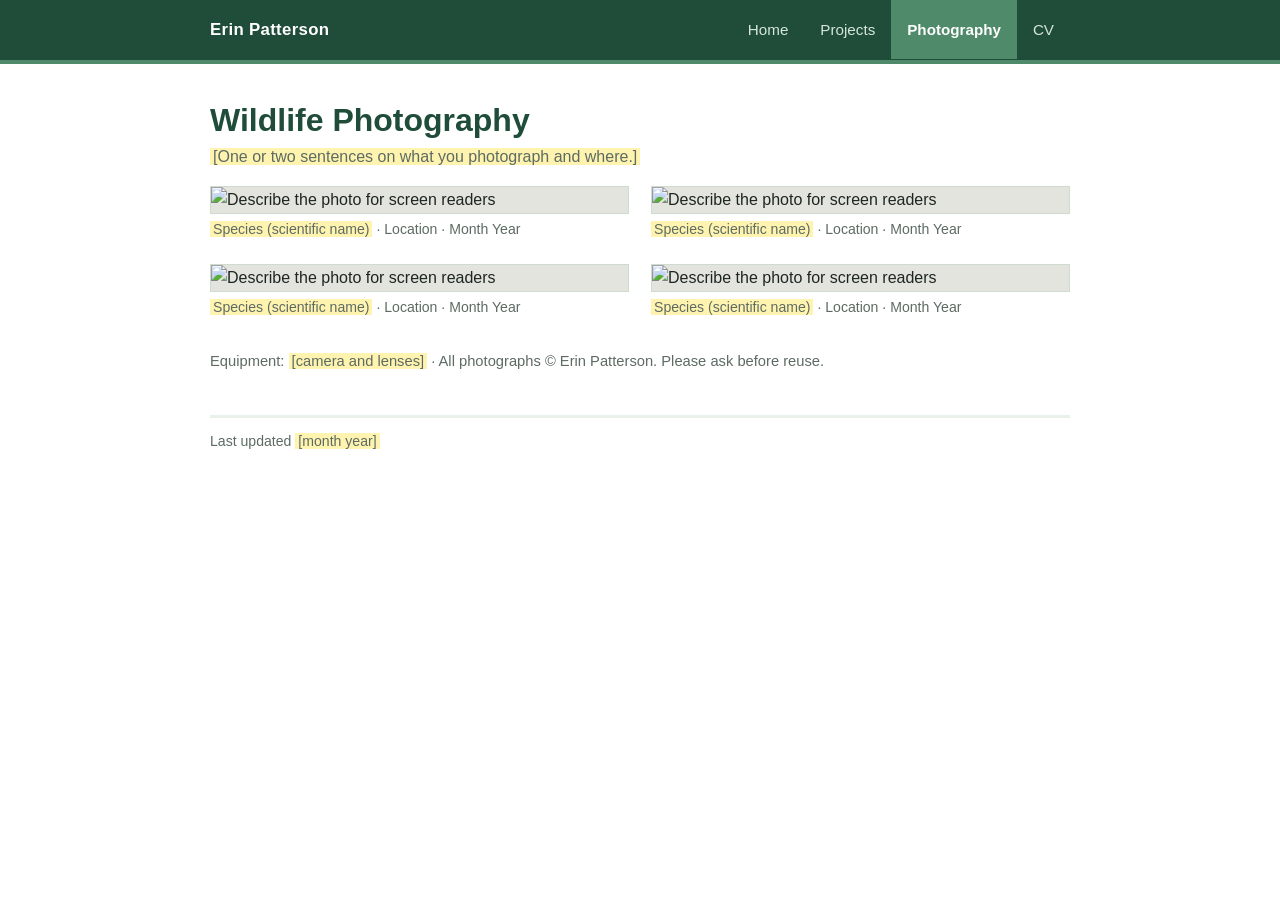
==== photography.html @ 867fffab "Commit" ====
<!DOCTYPE html>
<html lang="en">
<head>
  <meta charset="utf-8">
  <title>Photography | Erin Patterson</title>
  <link rel="stylesheet" href="style.css">
</head>
<body>

<header class="topbar">
<nav>
  <span class="site-name">Erin Patterson</span>
  <a href="index.html">Home</a>
  <a href="projects.html">Projects</a>
  <a class="here" href="photography.html">Photography</a>
  <a href="cv.html">CV</a>
</nav>
</header>

<div class="page">

<h1>Wildlife Photography</h1>
<p class="tagline"><span class="todo">[One or two sentences on what you photograph and where.]</span></p>

<!--
  HOW TO ADD A PHOTO
  1. Put the image file in the images/ folder (resize to about 1600 px wide first).
  2. Copy one <figure> block below, change the file name, alt text, and caption.
  Photos appear in a two-column grid, in the order they are listed here.
-->

<div class="gallery">

  <figure>
    <img src="images/placeholder.svg" alt="Describe the photo for screen readers">
    <figcaption><span class="todo">Species (scientific name)</span> · Location · Month Year</figcaption>
  </figure>

  <figure>
    <img src="images/placeholder.svg" alt="Describe the photo for screen readers">
    <figcaption><span class="todo">Species (scientific name)</span> · Location · Month Year</figcaption>
  </figure>

  <figure>
    <img src="images/placeholder.svg" alt="Describe the photo for screen readers">
    <figcaption><span class="todo">Species (scientific name)</span> · Location · Month Year</figcaption>
  </figure>

  <figure>
    <img src="images/placeholder.svg" alt="Describe the photo for screen readers">
    <figcaption><span class="todo">Species (scientific name)</span> · Location · Month Year</figcaption>
  </figure>

</div>

<p class="meta" style="margin-top:2em;">Equipment: <span class="todo">[camera and lenses]</span> · All photographs © Erin Patterson. Please ask before reuse.</p>

<footer>Last updated <span class="todo">[month year]</span></footer>

</div>

</body>
</html>
---- style.css ----
/* Shared styles for every page. Edit the colors in :root to change the theme. */
:root {
  --green-dark: #1f4d3a;
  --green: #2e6b4f;
  --green-mid: #4f8a6a;
  --green-light: #e8f1ea;
  --green-pale: #f4f8f4;
  --text: #1e2622;
  --muted: #5d6b63;
  --line: #cddbd1;
  --bg: #ffffff;
}

body {
  font-family: Arial;
  color: var(--text);
  background: var(--bg);
  line-height: 1.65;
  margin: 0;
}

/* Navigation bar */
.topbar { background: var(--green-dark); border-bottom: 4px solid var(--green-mid); }
.topbar nav {
  max-width: 860px; margin: 0 auto; padding: 0 20px;
  display: flex; align-items: center;
  font-family: Helvetica, Arial, sans-serif; font-size: 0.95rem;
}
.topbar .site-name { color: #fff; font-weight: bold; font-size: 1.05rem; padding: 16px 0; margin-right: auto; letter-spacing: 0.02em; }
.topbar nav a { color: #d6e6db; text-decoration: none; padding: 17px 16px; }
.topbar nav a:hover { background: var(--green); color: #fff; }
.topbar nav a.here { background: var(--green-mid); color: #fff; font-weight: bold; }

/* Page body */
.page { max-width: 860px; margin: 0 auto; padding: 8px 20px 60px; }

/* Home page banner */
.hero { background: var(--green-light); border-bottom: 1px solid var(--line); }
.hero .inner { max-width: 860px; margin: 0 auto; padding: 36px 20px 28px; }
.hero h1 { margin: 0 0 4px; }
.hero .tagline { margin: 0 0 14px; }
.hero .links { margin: 0; }
.hero .links a { display: inline-block; background: var(--green); color: #fff; text-decoration: none; padding: 5px 14px; border-radius: 3px; margin: 0 8px 0 0; font-family: Helvetica, Arial, sans-serif; font-size: 0.9rem; }
.hero .links a:hover { background: var(--green-dark); }

h1, h2, h3 { font-family: Helvetica, Arial, sans-serif; line-height: 1.25; }
h1 { font-size: 2rem; color: var(--green-dark); margin: 28px 0 4px; }
h2 { font-size: 1.15rem; color: var(--green-dark); margin-top: 2.2em; padding: 0 0 5px 10px; border-bottom: 1px solid var(--line); border-left: 5px solid var(--green-mid); }
h3 { font-size: 1rem; margin-bottom: 2px; }

a { color: var(--green); }
a:hover { color: var(--green-dark); }

.tagline { color: var(--muted); margin-top: 0; }
.meta { color: var(--muted); font-size: 0.92rem; margin: 0 0 8px; }
.links a { margin-right: 14px; }

.entry { margin-bottom: 1.4em; }
.entry ul { margin-top: 4px; }
.entry .when { color: var(--muted); font-size: 0.92rem; }

/* Project cards */
.project-list .item { background: var(--green-pale); border: 1px solid var(--line); border-left: 5px solid var(--green-mid); padding: 12px 18px 4px; margin-bottom: 14px; }
.project-list .item h3 { margin-top: 0; font-size: 1.05rem; }
.project-list .item h3 a { text-decoration: none; }
.project-list .item h3 a:hover { text-decoration: underline; }

table.skills { border-collapse: collapse; width: 100%; }
table.skills td { vertical-align: top; padding: 7px 14px 7px 10px; border-bottom: 1px solid var(--line); }
table.skills tr:nth-child(odd) { background: var(--green-pale); }
table.skills td:first-child { font-family: Helvetica, Arial, sans-serif; font-size: 0.92rem; font-weight: bold; color: var(--green-dark); white-space: nowrap; }

figure { margin: 1.2em 0; }
figure img { max-width: 100%; display: block; background: #e4e4df; border: 1px solid var(--line); }
figcaption { color: var(--muted); font-size: 0.88rem; margin-top: 4px; }

.gallery { display: grid; grid-template-columns: repeat(2, 1fr); gap: 22px; }
.gallery figure { margin: 0; }

/* Marks every spot you still need to fill in. Search the HTML for class="todo". */
.todo { background: #fff3b0; padding: 0 3px; }

footer { margin-top: 3em; padding-top: 12px; border-top: 3px solid var(--green-light); color: var(--muted); font-size: 0.88rem; }

@media print {
  .topbar, footer { display: none; }
  .page { max-width: none; }
}
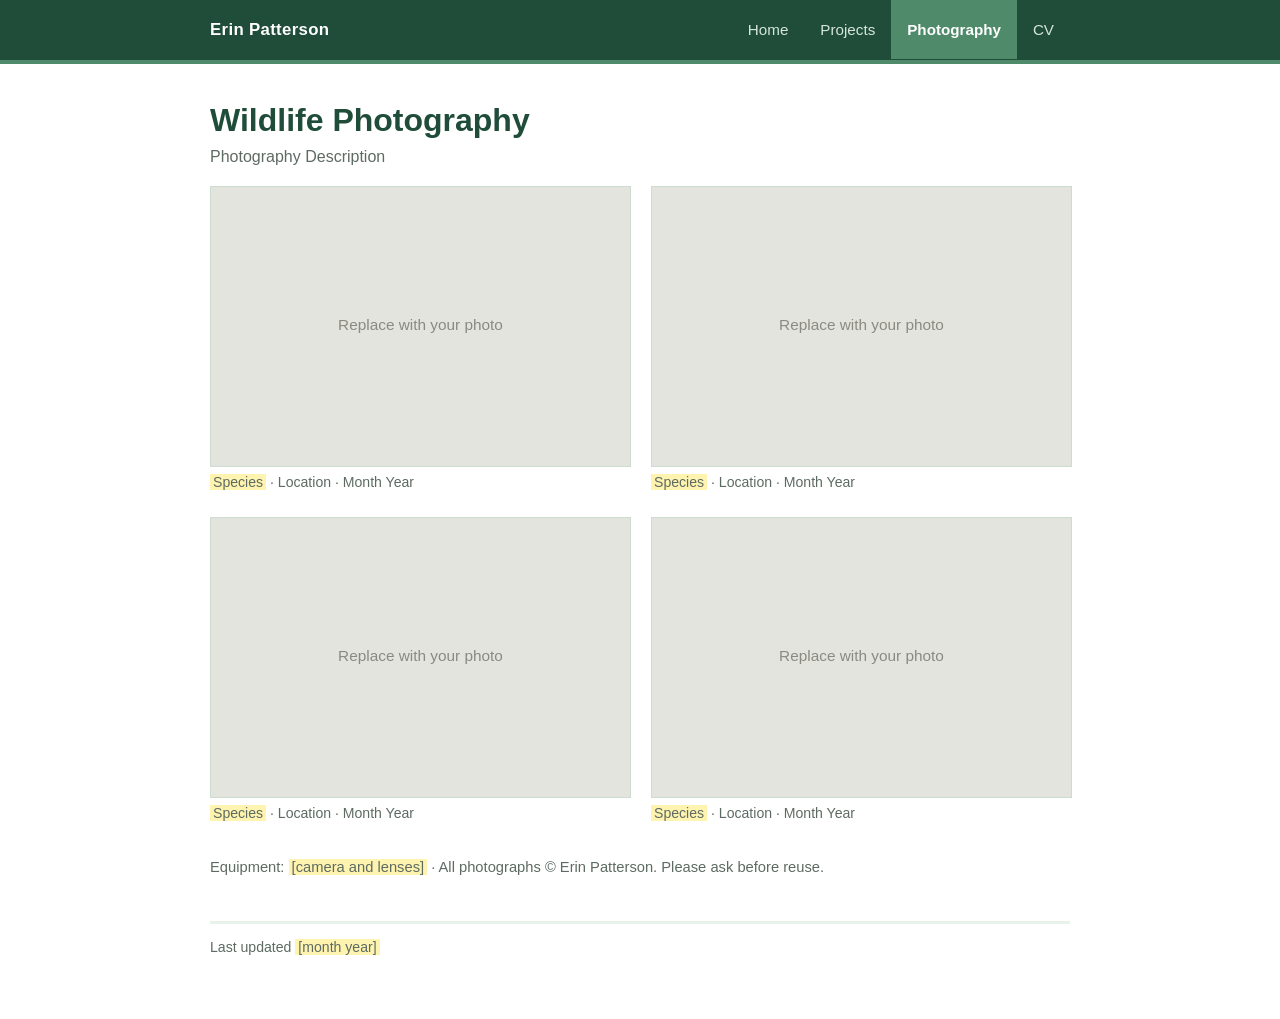
==== commit ca6db057: "Updates" ====
--- a/photography.html
+++ b/photography.html
@@ -20,7 +20,7 @@
 <div class="page">
 
 <h1>Wildlife Photography</h1>
-<p class="tagline"><span class="todo">[One or two sentences on what you photograph and where.]</span></p>
+<p class="tagline">Photography Description</p>
 
 <!--
   HOW TO ADD A PHOTO
@@ -33,22 +33,22 @@
 
   <figure>
     <img src="images/placeholder.svg" alt="Describe the photo for screen readers">
-    <figcaption><span class="todo">Species (scientific name)</span> · Location · Month Year</figcaption>
+    <figcaption><span class="todo">Species</span> · Location · Month Year</figcaption>
   </figure>
 
   <figure>
     <img src="images/placeholder.svg" alt="Describe the photo for screen readers">
-    <figcaption><span class="todo">Species (scientific name)</span> · Location · Month Year</figcaption>
+    <figcaption><span class="todo">Species</span> · Location · Month Year</figcaption>
   </figure>
 
   <figure>
     <img src="images/placeholder.svg" alt="Describe the photo for screen readers">
-    <figcaption><span class="todo">Species (scientific name)</span> · Location · Month Year</figcaption>
+    <figcaption><span class="todo">Species</span> · Location · Month Year</figcaption>
   </figure>
 
   <figure>
     <img src="images/placeholder.svg" alt="Describe the photo for screen readers">
-    <figcaption><span class="todo">Species (scientific name)</span> · Location · Month Year</figcaption>
+    <figcaption><span class="todo">Species</span> · Location · Month Year</figcaption>
   </figure>
 
 </div>
